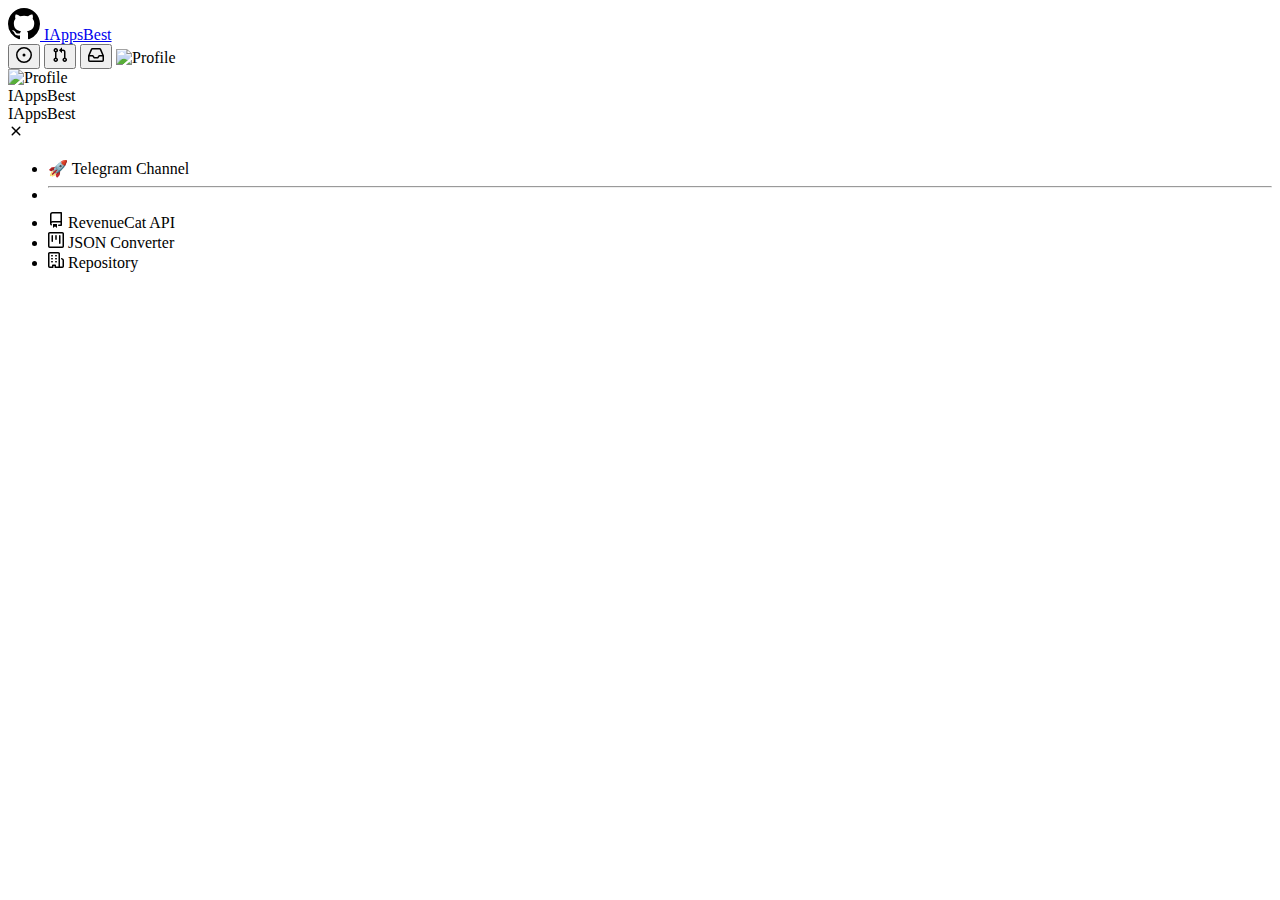
==== index.html @ 38bc9a57 "Add files via upload" ====
<!DOCTYPE html>
<html lang="en">
    <head>
        <meta charset="UTF-8">
        <title>IAppsBest Tools</title>
        <link rel="stylesheet" href="https://IAppsBest.github.io/Styles/Style.css">
    </head>
    <body>
        <nav class="menu__wrapper">
            <div class="logo__wrapper">
                <a
                    href="https://IAppsBest.github.io"
                    title="Logo"
                    class="logo"
                >
                    <svg height="32" aria-hidden="true" viewBox="0 0 16 16" version="1.1" width="32" data-view-component="true">
                        <path d="M8 0c4.42 0 8 3.58 8 8a8.013 8.013 0 0 1-5.45 7.59c-.4.08-.55-.17-.55-.38 0-.27.01-1.13.01-2.2 0-.75-.25-1.23-.54-1.48 1.78-.2 3.65-.88 3.65-3.95 0-.88-.31-1.59-.82-2.15.08-.2.36-1.02-.08-2.12 0 0-.67-.22-2.2.82-.64-.18-1.32-.27-2-.27-.68 0-1.36.09-2 .27-1.53-1.03-2.2-.82-2.2-.82-.44 1.1-.16 1.92-.08 2.12-.51.56-.82 1.28-.82 2.15 0 3.06 1.86 3.75 3.64 3.95-.23.2-.44.55-.51 1.07-.46.21-1.61.55-2.33-.66-.15-.24-.6-.83-1.23-.82-.67.01-.27.38.01.53.34.19.73.9.82 1.13.16.45.68 1.31 2.69.94 0 .67.01 1.3.01 1.49 0 .21-.15.45-.55.38A7.995 7.995 0 0 1 0 8c0-4.42 3.58-8 8-8Z"></path>
                    </svg>
                </a>
                <a href="https://IAppsBest.github.io" class="page__title">
                    IAppsBest
                </a>
            </div>
            <div class="action-buttons">
                <button class="action-button">
                    <svg aria-hidden="true" height="16" viewBox="0 0 16 16" version="1.1" width="16" data-view-component="true" class="octicon octicon-issue-opened Button-visual">
                        <path d="M8 9.5a1.5 1.5 0 1 0 0-3 1.5 1.5 0 0 0 0 3Z"></path><path d="M8 0a8 8 0 1 1 0 16A8 8 0 0 1 8 0ZM1.5 8a6.5 6.5 0 1 0 13 0 6.5 6.5 0 0 0-13 0Z"></path>
                    </svg>
                </button>
                <button class="action-button">
                    <svg aria-hidden="true" height="16" viewBox="0 0 16 16" version="1.1" width="16" data-view-component="true" class="octicon octicon-git-pull-request Button-visual">
                        <path d="M1.5 3.25a2.25 2.25 0 1 1 3 2.122v5.256a2.251 2.251 0 1 1-1.5 0V5.372A2.25 2.25 0 0 1 1.5 3.25Zm5.677-.177L9.573.677A.25.25 0 0 1 10 .854V2.5h1A2.5 2.5 0 0 1 13.5 5v5.628a2.251 2.251 0 1 1-1.5 0V5a1 1 0 0 0-1-1h-1v1.646a.25.25 0 0 1-.427.177L7.177 3.427a.25.25 0 0 1 0-.354ZM3.75 2.5a.75.75 0 1 0 0 1.5.75.75 0 0 0 0-1.5Zm0 9.5a.75.75 0 1 0 0 1.5.75.75 0 0 0 0-1.5Zm8.25.75a.75.75 0 1 0 1.5 0 .75.75 0 0 0-1.5 0Z"></path>
                    </svg>
                </button>
                <button class="action-button">
                    <span class="notification-mark"></span>
                    <svg aria-hidden="true" height="16" viewBox="0 0 16 16" version="1.1" width="16" data-view-component="true" class="octicon octicon-inbox color-fg-muted mr-0">
                        <path d="M2.8 2.06A1.75 1.75 0 0 1 4.41 1h7.18c.7 0 1.333.417 1.61 1.06l2.74 6.395c.04.093.06.194.06.295v4.5A1.75 1.75 0 0 1 14.25 15H1.75A1.75 1.75 0 0 1 0 13.25v-4.5c0-.101.02-.202.06-.295Zm1.61.44a.25.25 0 0 0-.23.152L1.887 8H4.75a.75.75 0 0 1 .6.3L6.625 10h2.75l1.275-1.7a.75.75 0 0 1 .6-.3h2.863L11.82 2.652a.25.25 0 0 0-.23-.152Zm10.09 7h-2.875l-1.275 1.7a.75.75 0 0 1-.6.3h-3.5a.75.75 0 0 1-.6-.3L4.375 9.5H1.5v3.75c0 .138.112.25.25.25h12.5a.25.25 0 0 0 .25-.25Z"></path>
                    </svg>
                </button>
                <img id="avatar-navbar" class="avatar-profile" src="https://IAppsBest.github.io/Images/Profile.PNG" alt="Profile">
            </div>
        </nav>
        <div class="navigation__menu none">
            <div class="avatar-wrapper">
                <img class="avatar-profile" src="https://IAppsBest.github.io/Images/Profile.PNG" alt="Profile">
                <div class="avatar-name-wrapper">
                    <div class="avatar-name-alias">IAppsBest</div>
                    <div class="avatar-name">IAppsBest</div>
                </div>
                <div class="close-button">
                    <svg aria-hidden="true" height="16" viewBox="0 0 16 16" version="1.1" width="16" data-view-component="true" class="octicon octicon-x">
                        <path d="M3.72 3.72a.75.75 0 0 1 1.06 0L8 6.94l3.22-3.22a.749.749 0 0 1 1.275.326.749.749 0 0 1-.215.734L9.06 8l3.22 3.22a.749.749 0 0 1-.326 1.275.749.749 0 0 1-.734-.215L8 9.06l-3.22 3.22a.751.751 0 0 1-1.042-.018.751.751 0 0 1-.018-1.042L6.94 8 3.72 4.78a.75.75 0 0 1 0-1.06Z"></path>
                    </svg>
                </div>
            </div>
            <ul class="navigation__menu__items">
                <li onclick="window.location.href='https://t.me/IAppsBest';">
                    &#128640; Telegram Channel
                </li>
                <li class="separator">
                    <hr>
                </li>
                <li onclick="window.location.href='https://IAppsBest.github.io/Pages/RevenueCat.html';">
                    <svg aria-hidden="true" height="16" viewBox="0 0 16 16" version="1.1" width="16" data-view-component="true" class="octicon octicon-repo">
                        <path d="M2 2.5A2.5 2.5 0 0 1 4.5 0h8.75a.75.75 0 0 1 .75.75v12.5a.75.75 0 0 1-.75.75h-2.5a.75.75 0 0 1 0-1.5h1.75v-2h-8a1 1 0 0 0-.714 1.7.75.75 0 1 1-1.072 1.05A2.495 2.495 0 0 1 2 11.5Zm10.5-1h-8a1 1 0 0 0-1 1v6.708A2.486 2.486 0 0 1 4.5 9h8ZM5 12.25a.25.25 0 0 1 .25-.25h3.5a.25.25 0 0 1 .25.25v3.25a.25.25 0 0 1-.4.2l-1.45-1.087a.249.249 0 0 0-.3 0L5.4 15.7a.25.25 0 0 1-.4-.2Z"></path>
                    </svg>
                    RevenueCat API
                </li>
                <li onclick="window.location.href='https://IAppsBest.github.io/Pages/JsonToObjC.html';">
                    <svg aria-hidden="true" height="16" viewBox="0 0 16 16" version="1.1" width="16" data-view-component="true" class="octicon octicon-project">
                        <path d="M1.75 0h12.5C15.216 0 16 .784 16 1.75v12.5A1.75 1.75 0 0 1 14.25 16H1.75A1.75 1.75 0 0 1 0 14.25V1.75C0 .784.784 0 1.75 0ZM1.5 1.75v12.5c0 .138.112.25.25.25h12.5a.25.25 0 0 0 .25-.25V1.75a.25.25 0 0 0-.25-.25H1.75a.25.25 0 0 0-.25.25ZM11.75 3a.75.75 0 0 1 .75.75v7.5a.75.75 0 0 1-1.5 0v-7.5a.75.75 0 0 1 .75-.75Zm-8.25.75a.75.75 0 0 1 1.5 0v5.5a.75.75 0 0 1-1.5 0ZM8 3a.75.75 0 0 1 .75.75v3.5a.75.75 0 0 1-1.5 0v-3.5A.75.75 0 0 1 8 3Z"></path>
                    </svg>
                    JSON Converter
                </li>
                <li onclick="window.location.href='https://IAppsBest.github.io/Pages/Repository.html';">
                    <svg aria-hidden="true" height="16" viewBox="0 0 16 16" version="1.1" width="16" data-view-component="true" class="octicon octicon-organization">
                        <path d="M1.75 16A1.75 1.75 0 0 1 0 14.25V1.75C0 .784.784 0 1.75 0h8.5C11.216 0 12 .784 12 1.75v12.5c0 .085-.006.168-.018.25h2.268a.25.25 0 0 0 .25-.25V8.285a.25.25 0 0 0-.111-.208l-1.055-.703a.749.749 0 1 1 .832-1.248l1.055.703c.487.325.779.871.779 1.456v5.965A1.75 1.75 0 0 1 14.25 16h-3.5a.766.766 0 0 1-.197-.026c-.099.017-.2.026-.303.026h-3a.75.75 0 0 1-.75-.75V14h-1v1.25a.75.75 0 0 1-.75.75Zm-.25-1.75c0 .138.112.25.25.25H4v-1.25a.75.75 0 0 1 .75-.75h2.5a.75.75 0 0 1 .75.75v1.25h2.25a.25.25 0 0 0 .25-.25V1.75a.25.25 0 0 0-.25-.25h-8.5a.25.25 0 0 0-.25.25ZM3.75 6h.5a.75.75 0 0 1 0 1.5h-.5a.75.75 0 0 1 0-1.5ZM3 3.75A.75.75 0 0 1 3.75 3h.5a.75.75 0 0 1 0 1.5h-.5A.75.75 0 0 1 3 3.75Zm4 3A.75.75 0 0 1 7.75 6h.5a.75.75 0 0 1 0 1.5h-.5A.75.75 0 0 1 7 6.75ZM7.75 3h.5a.75.75 0 0 1 0 1.5h-.5a.75.75 0 0 1 0-1.5ZM3 9.75A.75.75 0 0 1 3.75 9h.5a.75.75 0 0 1 0 1.5h-.5A.75.75 0 0 1 3 9.75ZM7.75 9h.5a.75.75 0 0 1 0 1.5h-.5a.75.75 0 0 1 0-1.5Z"></path>
                    </svg>
                    Repository
                </li>
            </ul>
        </div>
        <script src="https://IAppsBest.github.io/Scripts/Script.js"></script>
    </body>
</html>
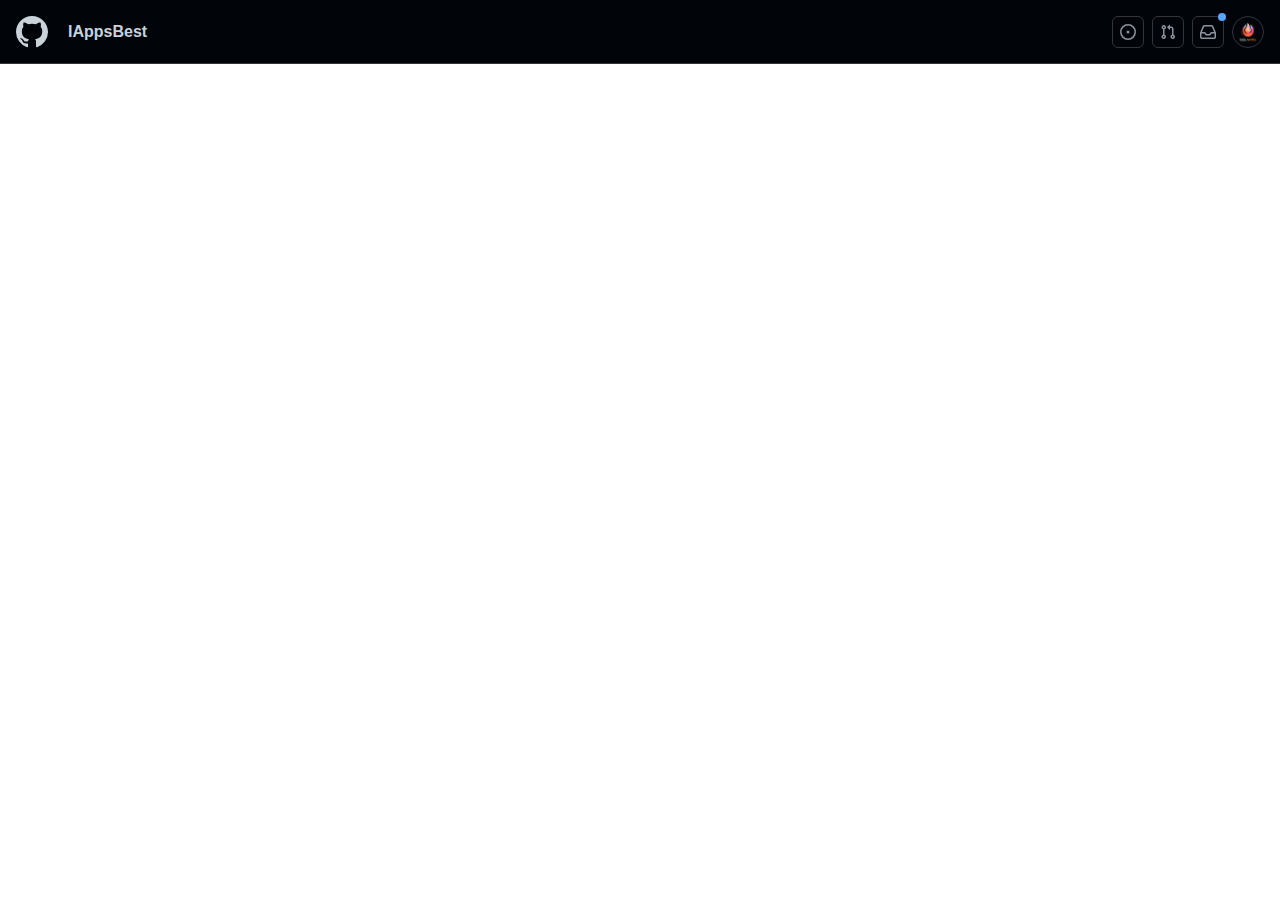
==== commit 6aa20134: "Update index.html" ====
--- a/index.html
+++ b/index.html
@@ -3,13 +3,13 @@
     <head>
         <meta charset="UTF-8">
         <title>IAppsBest Tools</title>
-        <link rel="stylesheet" href="https://IAppsBest.github.io/Styles/Style.css">
+        <link rel="stylesheet" href="https://Rotjocker.github.io/Styles/Style.css">
     </head>
     <body>
         <nav class="menu__wrapper">
             <div class="logo__wrapper">
                 <a
-                    href="https://IAppsBest.github.io"
+                    href="https://Rotjocker.github.io"
                     title="Logo"
                     class="logo"
                 >
@@ -17,7 +17,7 @@
                         <path d="M8 0c4.42 0 8 3.58 8 8a8.013 8.013 0 0 1-5.45 7.59c-.4.08-.55-.17-.55-.38 0-.27.01-1.13.01-2.2 0-.75-.25-1.23-.54-1.48 1.78-.2 3.65-.88 3.65-3.95 0-.88-.31-1.59-.82-2.15.08-.2.36-1.02-.08-2.12 0 0-.67-.22-2.2.82-.64-.18-1.32-.27-2-.27-.68 0-1.36.09-2 .27-1.53-1.03-2.2-.82-2.2-.82-.44 1.1-.16 1.92-.08 2.12-.51.56-.82 1.28-.82 2.15 0 3.06 1.86 3.75 3.64 3.95-.23.2-.44.55-.51 1.07-.46.21-1.61.55-2.33-.66-.15-.24-.6-.83-1.23-.82-.67.01-.27.38.01.53.34.19.73.9.82 1.13.16.45.68 1.31 2.69.94 0 .67.01 1.3.01 1.49 0 .21-.15.45-.55.38A7.995 7.995 0 0 1 0 8c0-4.42 3.58-8 8-8Z"></path>
                     </svg>
                 </a>
-                <a href="https://IAppsBest.github.io" class="page__title">
+                <a href="https://Rotjocker.github.io" class="page__title">
                     IAppsBest
                 </a>
             </div>
@@ -38,12 +38,12 @@
                         <path d="M2.8 2.06A1.75 1.75 0 0 1 4.41 1h7.18c.7 0 1.333.417 1.61 1.06l2.74 6.395c.04.093.06.194.06.295v4.5A1.75 1.75 0 0 1 14.25 15H1.75A1.75 1.75 0 0 1 0 13.25v-4.5c0-.101.02-.202.06-.295Zm1.61.44a.25.25 0 0 0-.23.152L1.887 8H4.75a.75.75 0 0 1 .6.3L6.625 10h2.75l1.275-1.7a.75.75 0 0 1 .6-.3h2.863L11.82 2.652a.25.25 0 0 0-.23-.152Zm10.09 7h-2.875l-1.275 1.7a.75.75 0 0 1-.6.3h-3.5a.75.75 0 0 1-.6-.3L4.375 9.5H1.5v3.75c0 .138.112.25.25.25h12.5a.25.25 0 0 0 .25-.25Z"></path>
                     </svg>
                 </button>
-                <img id="avatar-navbar" class="avatar-profile" src="https://IAppsBest.github.io/Images/Profile.PNG" alt="Profile">
+                <img id="avatar-navbar" class="avatar-profile" src="https://Rotjocker.github.io/Images/Profile.PNG" alt="Profile">
             </div>
         </nav>
         <div class="navigation__menu none">
             <div class="avatar-wrapper">
-                <img class="avatar-profile" src="https://IAppsBest.github.io/Images/Profile.PNG" alt="Profile">
+                <img class="avatar-profile" src="https://Rotjocker.github.io/Images/Profile.PNG" alt="Profile">
                 <div class="avatar-name-wrapper">
                     <div class="avatar-name-alias">IAppsBest</div>
                     <div class="avatar-name">IAppsBest</div>
@@ -55,25 +55,25 @@
                 </div>
             </div>
             <ul class="navigation__menu__items">
-                <li onclick="window.location.href='https://t.me/IAppsBest';">
+                <li onclick="window.location.href='https://t.me/vlod2';">
                     &#128640; Telegram Channel
                 </li>
                 <li class="separator">
                     <hr>
                 </li>
-                <li onclick="window.location.href='https://IAppsBest.github.io/Pages/RevenueCat.html';">
+                <li onclick="window.location.href='https://Rotjocker.github.io/Pages/RevenueCat.html';">
                     <svg aria-hidden="true" height="16" viewBox="0 0 16 16" version="1.1" width="16" data-view-component="true" class="octicon octicon-repo">
                         <path d="M2 2.5A2.5 2.5 0 0 1 4.5 0h8.75a.75.75 0 0 1 .75.75v12.5a.75.75 0 0 1-.75.75h-2.5a.75.75 0 0 1 0-1.5h1.75v-2h-8a1 1 0 0 0-.714 1.7.75.75 0 1 1-1.072 1.05A2.495 2.495 0 0 1 2 11.5Zm10.5-1h-8a1 1 0 0 0-1 1v6.708A2.486 2.486 0 0 1 4.5 9h8ZM5 12.25a.25.25 0 0 1 .25-.25h3.5a.25.25 0 0 1 .25.25v3.25a.25.25 0 0 1-.4.2l-1.45-1.087a.249.249 0 0 0-.3 0L5.4 15.7a.25.25 0 0 1-.4-.2Z"></path>
                     </svg>
                     RevenueCat API
                 </li>
-                <li onclick="window.location.href='https://IAppsBest.github.io/Pages/JsonToObjC.html';">
+                <li onclick="window.location.href='https://Rotjocker.github.io/Pages/JsonToObjC.html';">
                     <svg aria-hidden="true" height="16" viewBox="0 0 16 16" version="1.1" width="16" data-view-component="true" class="octicon octicon-project">
                         <path d="M1.75 0h12.5C15.216 0 16 .784 16 1.75v12.5A1.75 1.75 0 0 1 14.25 16H1.75A1.75 1.75 0 0 1 0 14.25V1.75C0 .784.784 0 1.75 0ZM1.5 1.75v12.5c0 .138.112.25.25.25h12.5a.25.25 0 0 0 .25-.25V1.75a.25.25 0 0 0-.25-.25H1.75a.25.25 0 0 0-.25.25ZM11.75 3a.75.75 0 0 1 .75.75v7.5a.75.75 0 0 1-1.5 0v-7.5a.75.75 0 0 1 .75-.75Zm-8.25.75a.75.75 0 0 1 1.5 0v5.5a.75.75 0 0 1-1.5 0ZM8 3a.75.75 0 0 1 .75.75v3.5a.75.75 0 0 1-1.5 0v-3.5A.75.75 0 0 1 8 3Z"></path>
                     </svg>
                     JSON Converter
                 </li>
-                <li onclick="window.location.href='https://IAppsBest.github.io/Pages/Repository.html';">
+                <li onclick="window.location.href='https://Rotjocker.github.io/Pages/Repository.html';">
                     <svg aria-hidden="true" height="16" viewBox="0 0 16 16" version="1.1" width="16" data-view-component="true" class="octicon octicon-organization">
                         <path d="M1.75 16A1.75 1.75 0 0 1 0 14.25V1.75C0 .784.784 0 1.75 0h8.5C11.216 0 12 .784 12 1.75v12.5c0 .085-.006.168-.018.25h2.268a.25.25 0 0 0 .25-.25V8.285a.25.25 0 0 0-.111-.208l-1.055-.703a.749.749 0 1 1 .832-1.248l1.055.703c.487.325.779.871.779 1.456v5.965A1.75 1.75 0 0 1 14.25 16h-3.5a.766.766 0 0 1-.197-.026c-.099.017-.2.026-.303.026h-3a.75.75 0 0 1-.75-.75V14h-1v1.25a.75.75 0 0 1-.75.75Zm-.25-1.75c0 .138.112.25.25.25H4v-1.25a.75.75 0 0 1 .75-.75h2.5a.75.75 0 0 1 .75.75v1.25h2.25a.25.25 0 0 0 .25-.25V1.75a.25.25 0 0 0-.25-.25h-8.5a.25.25 0 0 0-.25.25ZM3.75 6h.5a.75.75 0 0 1 0 1.5h-.5a.75.75 0 0 1 0-1.5ZM3 3.75A.75.75 0 0 1 3.75 3h.5a.75.75 0 0 1 0 1.5h-.5A.75.75 0 0 1 3 3.75Zm4 3A.75.75 0 0 1 7.75 6h.5a.75.75 0 0 1 0 1.5h-.5A.75.75 0 0 1 7 6.75ZM7.75 3h.5a.75.75 0 0 1 0 1.5h-.5a.75.75 0 0 1 0-1.5ZM3 9.75A.75.75 0 0 1 3.75 9h.5a.75.75 0 0 1 0 1.5h-.5A.75.75 0 0 1 3 9.75ZM7.75 9h.5a.75.75 0 0 1 0 1.5h-.5a.75.75 0 0 1 0-1.5Z"></path>
                     </svg>
@@ -81,6 +81,6 @@
                 </li>
             </ul>
         </div>
-        <script src="https://IAppsBest.github.io/Scripts/Script.js"></script>
+        <script src="https://Rotjocker.github.io/Scripts/Script.js"></script>
     </body>
 </html>
